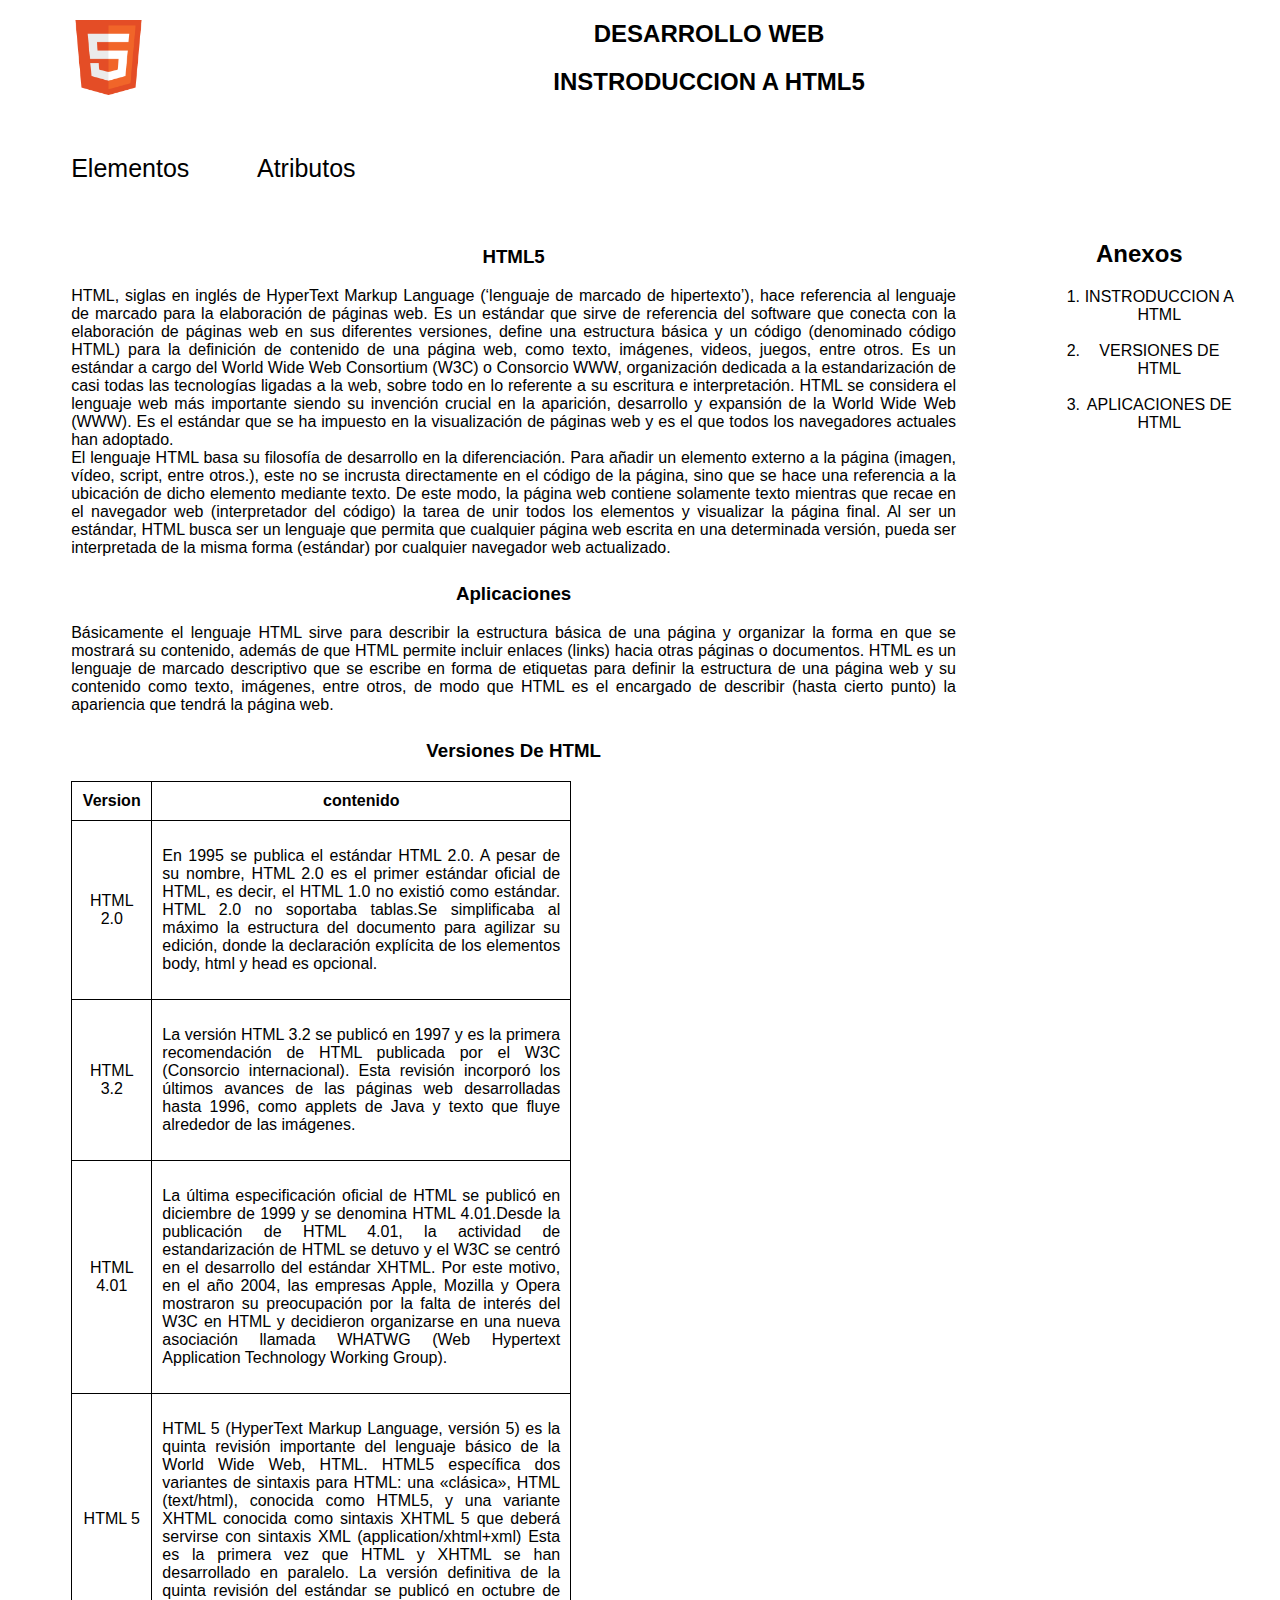
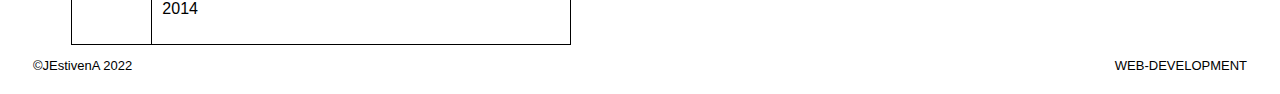
==== index.html @ 8eef85f4 "tarea 1 Desarrollo Web" ====
<!DOCTYPE html>
<html lang="es">

<head>
    <meta charset="UTF-8">
    <meta http-equiv="X-UA-Compatible" content="IE=edge">
    <meta name="viewport" content="width=device-width, initial-scale=1.0">
    <title>HTML5</title>
    <style>
        * {
            padding: 5;
            margin: 5;
            box-sizing: border-box;
        }

        body {
            font-family: sans-serif;
            font-size: 400;
        }

        .headertit {
            text-align: center;

        }

        .logoimg {
            float: left;
            margin-left: 5%;
        }

        .nav {
            padding-top: 3%;
            height: 3%;
        }

        .nav a {
            margin-left: 5%;
            text-decoration: none;
            font-size: 25px;
            color: black;
        }

        .content {
            margin-top: 5%;
            margin-left: 5%;
            margin-right: 25%;
        }

        .content h3 {
            margin-top: 3%;
            text-align: center;
        }

        .content p {
            text-align: justify;
        }

        .content-versions table,
        th,
        td {
            border: 1px, solid, black;
        }

        .content-versions table {
            border-collapse: collapse;
            width: 500px;
            text-align: center;
        }

        .content-versions th,
        td {
            padding: 10px;
        }

        .aside-anexos {
            margin-top: 3%;
            float: right;
            width: 15%;
            height: 50px;
            text-align: center;
            border-bottom: 0ch;
            border-right: 0ch;
            margin-right: 3%;
        }

        .order-list a {
            text-decoration: none;
            color: black;
        }

        .footer{
            width: 100%;
            display: flex;
            justify-content: space-between;
            padding-left: 25px;
            padding-right: 25px;
        }

        .footer p{
            font-size: 13px;
        }
    </style>

</head>

<body class="home-body">
    <header class="header">
        <section class="headertit">
            <section class="logo">
                <img class="logoimg" src="./imagenes/html5-logo-html-logo-0.png" alt="" width="75" height="75">
            </section>
            <section>
                <h2>DESARROLLO WEB</h2>
                <h2>INSTRODUCCION A HTML5</h2>
            </section>
        </section>

        <nav class="nav">
            <a target="_blank" href="https://www.w3.org/wiki/HTML_/_Elementos">Elementos</a>
            <a target="_blank"
                href="https://es.wikipedia.org/wiki/Atributo_HTML#:~:text=Los%20atributos%20de%20HTML%20son,tipo%20de%20elemento%20de%20HTML.">Atributos</a>
        </nav>
    </header>
    <aside class="aside-anexos">
        <h2>Anexos</h2>
        <section class="aside-anexos-list">
            <ol class="order-list">
                <li>
                    <a target="_blank" href="https://developer.mozilla.org/es/docs/Web/HTML">INSTRODUCCION A HTML</a>
                </li>
                <br>
                <li>
                    <a target="_blank"
                        href="https://tutorielsblog.wordpress.com/2013/04/12/versiones-de-html/">VERSIONES DE HTML</a>
                </li>
                <br>
                <li>
                    <a target="_blank"
                        href="https://www.especialistashosting.com/blog/index.php/2016/07/que-es-y-para-que-sirve-html/">APLICACIONES
                        DE HTML</a>
                </li>
            </ol>
        </section>

    </aside>
    <main>
        <section class="content">
            <article class="content-html">
                <h3>HTML5</h3>
                <p>HTML, siglas en inglés de HyperText Markup Language (‘lenguaje de marcado de hipertexto’), hace
                    referencia al lenguaje de marcado para la elaboración de páginas web. Es un estándar que sirve de
                    referencia del software que conecta con la elaboración de páginas web en sus diferentes versiones,
                    define una estructura básica y un código (denominado código HTML) para la definición de contenido de
                    una página web, como texto, imágenes, videos, juegos, entre otros. Es un estándar a cargo del World
                    Wide Web Consortium (W3C) o Consorcio WWW, organización dedicada a la estandarización de casi todas
                    las tecnologías ligadas a la web, sobre todo en lo referente a su escritura e interpretación. HTML
                    se considera el lenguaje web más importante siendo su invención crucial en la aparición, desarrollo
                    y expansión de la World Wide Web (WWW). Es el estándar que se ha impuesto en la visualización de
                    páginas web y es el que todos los navegadores actuales han adoptado.

                    <br>

                    El lenguaje HTML basa su filosofía de desarrollo en la diferenciación. Para añadir un elemento
                    externo a la página (imagen, vídeo, script, entre otros.), este no se incrusta directamente en el
                    código de la página, sino que se hace una referencia a la ubicación de dicho elemento mediante
                    texto. De este modo, la página web contiene solamente texto mientras que recae en el navegador web
                    (interpretador del código) la tarea de unir todos los elementos y visualizar la página final. Al ser
                    un estándar, HTML busca ser un lenguaje que permita que cualquier página web escrita en una
                    determinada versión, pueda ser interpretada de la misma forma (estándar) por cualquier navegador web
                    actualizado.
                </p>
            </article>

            <article class="content-applications">
                <h3>Aplicaciones</h3>

                <p>
                    Básicamente el lenguaje HTML sirve para describir la estructura básica de una página y organizar la
                    forma en que se mostrará su contenido, además de que HTML permite incluir enlaces (links) hacia
                    otras páginas o documentos.

                    HTML es un lenguaje de marcado descriptivo que se escribe en forma de etiquetas para definir la
                    estructura de una página web y su contenido como texto, imágenes, entre otros, de modo que HTML es
                    el encargado de describir (hasta cierto punto) la apariencia que tendrá la página web.
                </p>
            </article>

            <article class="content-versions">
                <h3>Versiones De HTML</h3>

                <table>
                    <tr>
                        <th>Version</th>
                        <th>contenido</th>
                    </tr>

                    <tr>
                        <td>HTML 2.0</td>
                        <td>
                            <p>En 1995 se publica el estándar HTML 2.0. A pesar de su nombre, HTML 2.0 es el primer
                                estándar oficial de HTML, es decir, el HTML 1.0 no existió como estándar. HTML 2.0 no
                                soportaba tablas.Se simplificaba al máximo la estructura del documento para agilizar su
                                edición, donde la declaración explícita de los elementos body, html y head es opcional.
                            </p>
                        </td>

                    </tr>

                    <tr>
                        <td>HTML 3.2</td>
                        <td>
                            <p>La versión HTML 3.2 se publicó en 1997 y es la primera recomendación de HTML publicada
                                por el W3C (Consorcio internacional). Esta revisión incorporó los últimos avances de las
                                páginas web desarrolladas hasta 1996, como applets de Java y texto que fluye alrededor
                                de las imágenes.</p>
                        </td>
                    </tr>

                    <tr>
                        <td>HTML 4.01</td>
                        <td>
                            <p>La última especificación oficial de HTML se publicó en diciembre de 1999 y se denomina
                                HTML 4.01.Desde la publicación de HTML 4.01, la actividad de estandarización de HTML se
                                detuvo y el W3C se centró en el desarrollo del estándar XHTML. Por este motivo, en el
                                año 2004, las empresas Apple, Mozilla y Opera mostraron su preocupación por la falta de
                                interés del W3C en HTML y decidieron organizarse en una nueva asociación llamada WHATWG
                                (Web Hypertext Application Technology Working Group). </p>
                        </td>
                    </tr>

                    <tr>
                        <td>HTML 5</td>
                        <td>
                            <p>HTML 5 (HyperText Markup Language, versión 5) es la quinta revisión importante del
                                lenguaje básico de la World Wide Web, HTML. HTML5 específica dos variantes de sintaxis
                                para HTML: una «clásica», HTML (text/html), conocida como HTML5, y una variante XHTML
                                conocida como sintaxis XHTML 5 que deberá servirse con sintaxis XML
                                (application/xhtml+xml) Esta es la primera vez que HTML y XHTML se han desarrollado
                                en paralelo. La versión definitiva de la quinta revisión del estándar se publicó en
                                octubre de 2014</p>
                        </td>
                    </tr>
                </table>
            </article>
        </section>
    </main>

    <footer class="footer">
        <p>©JEstivenA 2022</p>
        <p>WEB-DEVELOPMENT</p>
    </footer>
</body>

</html>
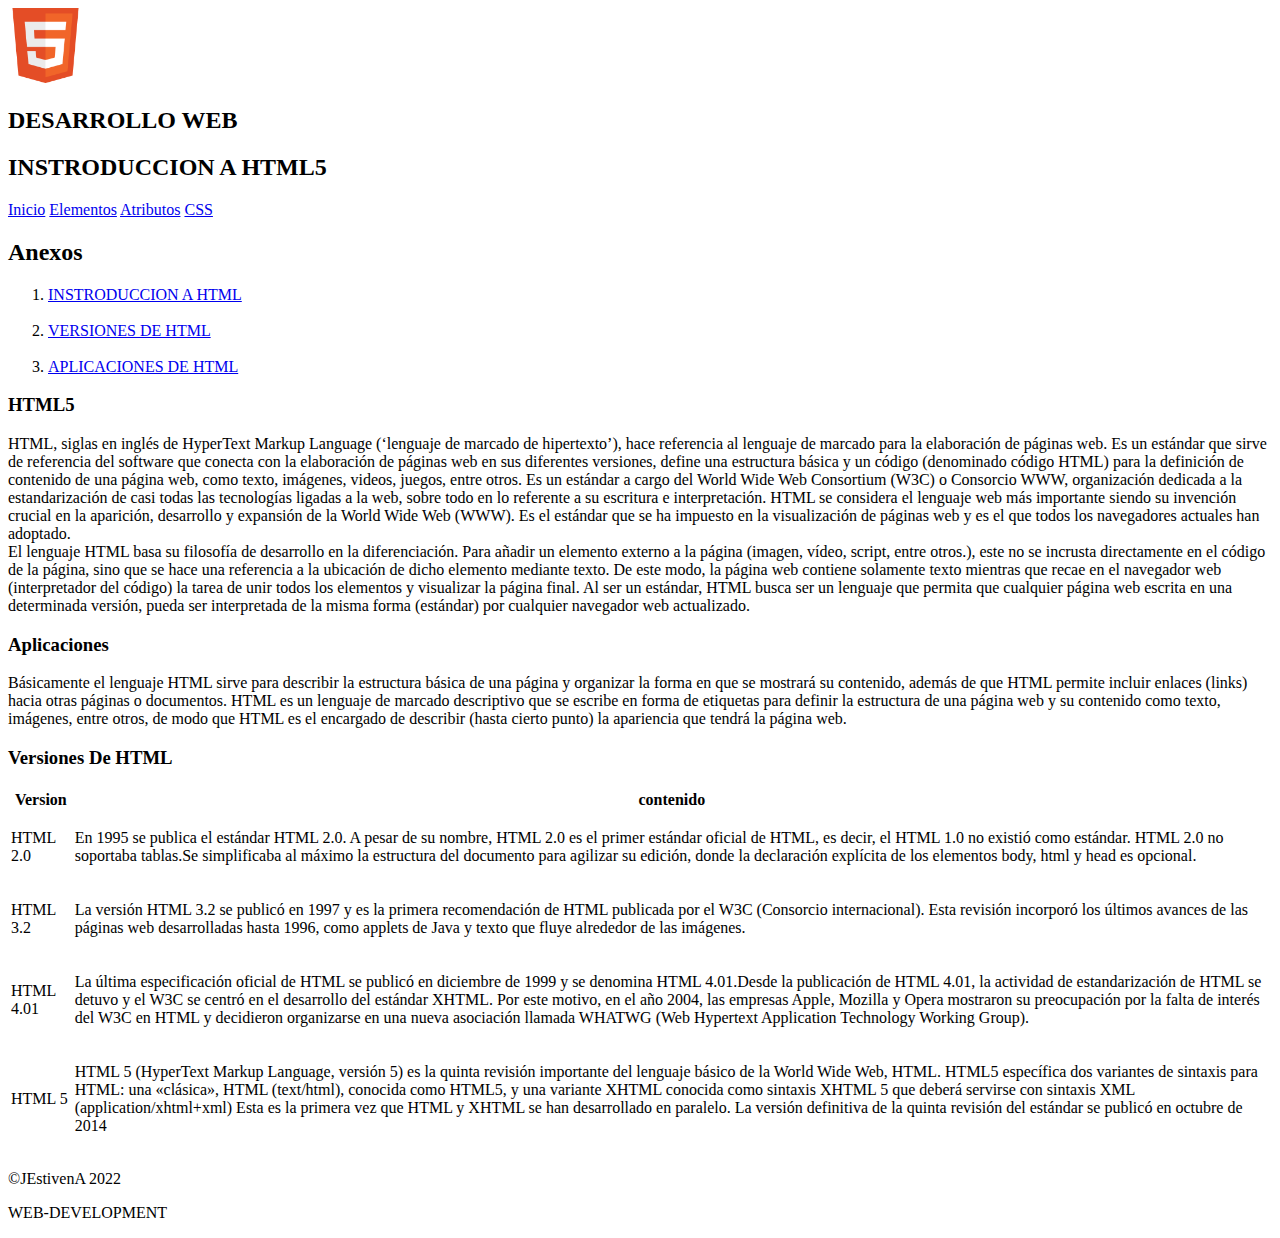
==== commit 77860fbf: "Implementacion de css" ====
--- a/index.html
+++ b/index.html
@@ -6,100 +6,9 @@
     <meta http-equiv="X-UA-Compatible" content="IE=edge">
     <meta name="viewport" content="width=device-width, initial-scale=1.0">
     <title>HTML5</title>
-    <style>
-        * {
-            padding: 5;
-            margin: 5;
-            box-sizing: border-box;
-        }
 
-        body {
-            font-family: sans-serif;
-            font-size: 400;
-        }
-
-        .headertit {
-            text-align: center;
-
-        }
-
-        .logoimg {
-            float: left;
-            margin-left: 5%;
-        }
-
-        .nav {
-            padding-top: 3%;
-            height: 3%;
-        }
-
-        .nav a {
-            margin-left: 5%;
-            text-decoration: none;
-            font-size: 25px;
-            color: black;
-        }
-
-        .content {
-            margin-top: 5%;
-            margin-left: 5%;
-            margin-right: 25%;
-        }
-
-        .content h3 {
-            margin-top: 3%;
-            text-align: center;
-        }
-
-        .content p {
-            text-align: justify;
-        }
-
-        .content-versions table,
-        th,
-        td {
-            border: 1px, solid, black;
-        }
-
-        .content-versions table {
-            border-collapse: collapse;
-            width: 500px;
-            text-align: center;
-        }
-
-        .content-versions th,
-        td {
-            padding: 10px;
-        }
-
-        .aside-anexos {
-            margin-top: 3%;
-            float: right;
-            width: 15%;
-            height: 50px;
-            text-align: center;
-            border-bottom: 0ch;
-            border-right: 0ch;
-            margin-right: 3%;
-        }
-
-        .order-list a {
-            text-decoration: none;
-            color: black;
-        }
-
-        .footer{
-            width: 100%;
-            display: flex;
-            justify-content: space-between;
-            padding-left: 25px;
-            padding-right: 25px;
-        }
-
-        .footer p{
-            font-size: 13px;
-        }
-    </style>
+    <link rel="stylesheet" href="Css/Estilos.css">
+    <link rel="icon" href="imagenes/pestana.png">
 
 </head>
 
@@ -116,9 +25,12 @@
         </section>
 
         <nav class="nav">
+            <a href="index.html">Inicio</a>
             <a target="_blank" href="https://www.w3.org/wiki/HTML_/_Elementos">Elementos</a>
             <a target="_blank"
                 href="https://es.wikipedia.org/wiki/Atributo_HTML#:~:text=Los%20atributos%20de%20HTML%20son,tipo%20de%20elemento%20de%20HTML.">Atributos</a>
+            
+            <a target="_blank" href="CSS.html">CSS</a>
         </nav>
     </header>
     <aside class="aside-anexos">
@@ -185,7 +97,7 @@
                 </p>
             </article>
 
-            <article class="content-versions">
+            <section class="content-versions">
                 <h3>Versiones De HTML</h3>
 
                 <table>
@@ -241,7 +153,7 @@
                         </td>
                     </tr>
                 </table>
-            </article>
+            </section>
         </section>
     </main>
 
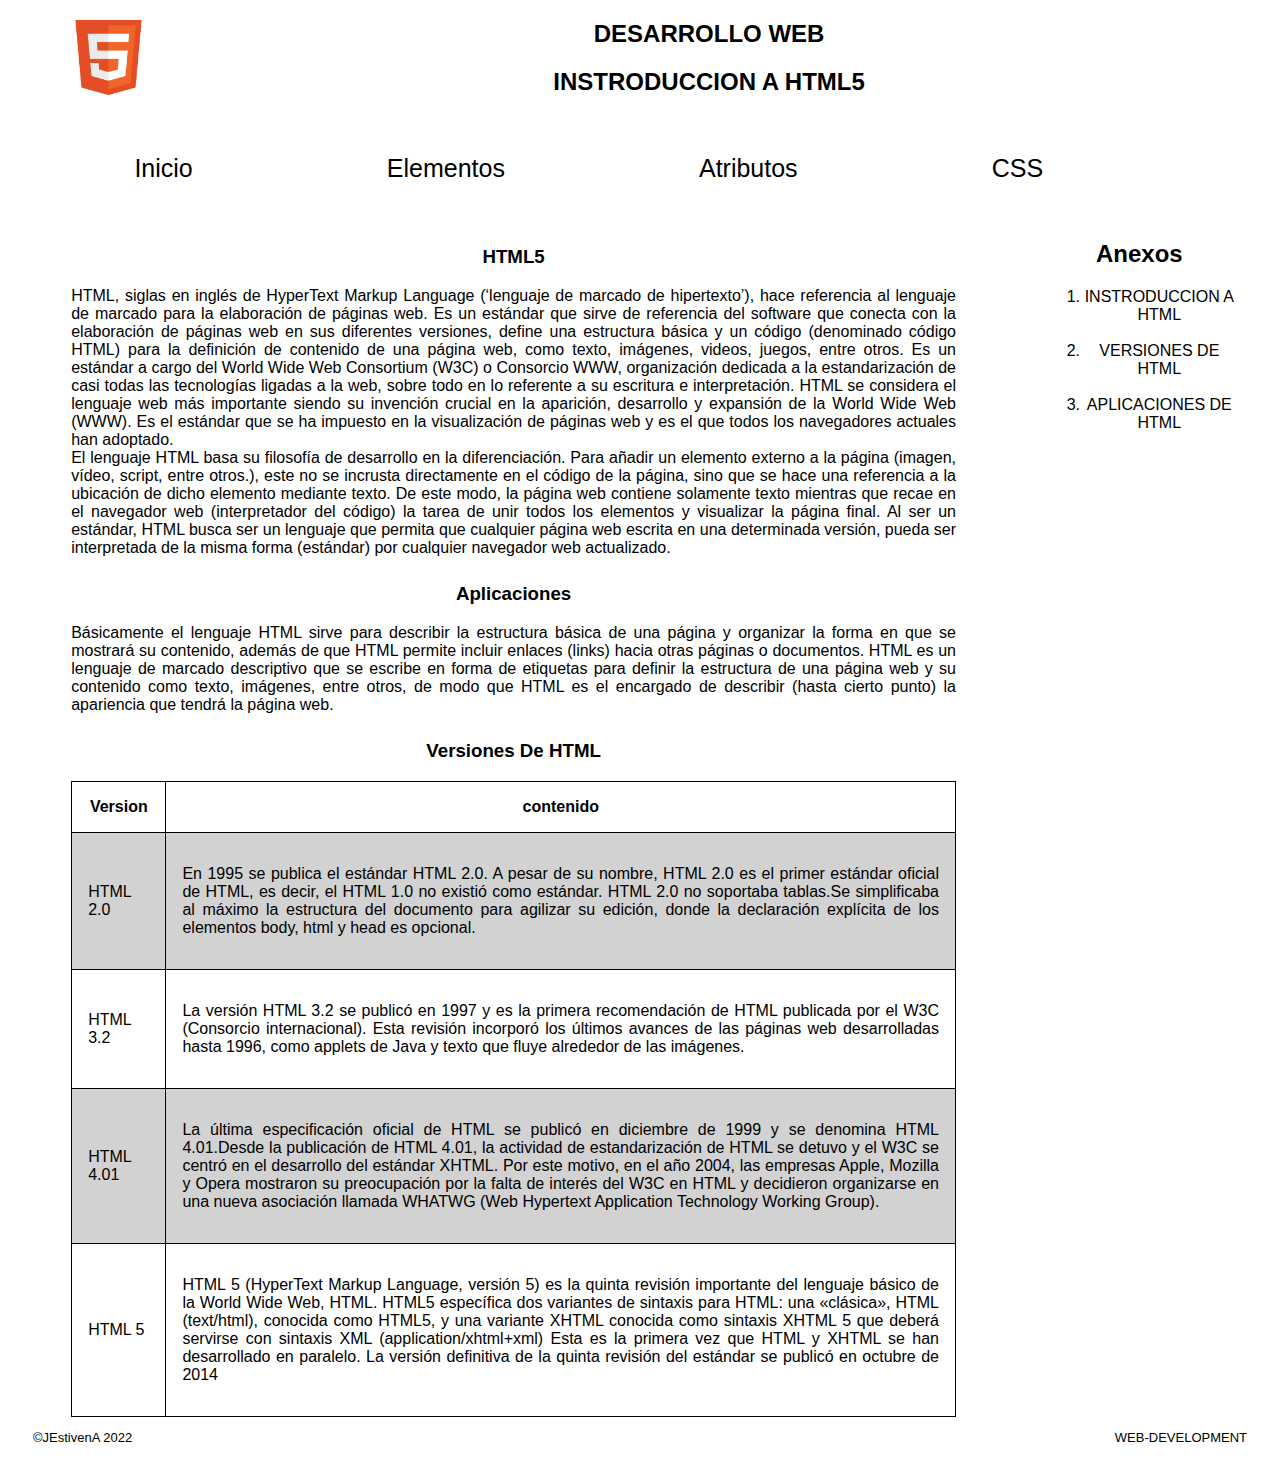
==== commit 6e84e59d: "Agregue media queries" ====
--- a/index.html
+++ b/index.html
@@ -157,7 +157,7 @@
         </section>
     </main>
 
-    <footer class="footer">
+    <footer class="footer" id="N01">
         <p>©JEstivenA 2022</p>
         <p>WEB-DEVELOPMENT</p>
     </footer>
--- a/Css/Estilos.css
+++ b/Css/Estilos.css
@@ -0,0 +1,210 @@
+
+        * {
+            padding: 5;
+            margin: 5;
+            box-sizing: border-box;
+        }
+
+        body {
+            font-family: sans-serif;
+            font-size: 400;
+        }
+
+        .headertit {
+            text-align: center;
+
+        }
+
+        .logoimg {
+            float: left;
+            margin-left: 5%;
+        }
+
+        .nav {
+            padding-top: 3%;
+            height: 3%;
+            justify-content: space-around;
+          
+        }
+
+        .nav a {
+            margin-left: 10%;
+            padding-right: 5%;
+            text-decoration: none;
+            font-size: 25px;
+            color: black;
+            
+            
+        }
+
+        .content {
+            margin-top: 5%;
+            margin-left: 5%;
+            margin-right: 25%;
+        }
+
+        .content h3 {
+            margin-top: 3%;
+            text-align: center;
+        }
+
+        .content p {
+            text-align: justify;
+        }
+
+        table,
+        th,
+        td {
+            border: 1px solid black;
+            border-collapse: collapse;
+        }
+
+        table {
+            
+            width: 100%;
+            
+            
+        }
+
+        th,
+        td {
+            padding: 1rem;
+            border: 1px, solid, black;
+            
+        }
+
+        tr:hover {
+            background-color: greenyellow;
+        }
+
+        .aside-anexos {
+            margin-top: 3%;
+            float: right;
+            width: 15%;
+            height: 50px;
+            text-align: center;
+            border-bottom: 0ch;
+            border-right: 0ch;
+            margin-right: 3%;
+        }
+
+        .order-list a {
+            text-decoration: none;
+            color: black;
+        }
+
+        .footer{
+            width: 100%;
+            display: flex;
+            justify-content: space-between;
+            padding-left: 25px;
+            padding-right: 25px;
+        }
+
+        .footer p{
+            font-size: 13px;
+        }
+
+        /*Pagina Css*/
+       .content-css h3{
+        text-align: center;
+       }
+
+       .content-css{
+        margin-top: 5%;
+        margin-left: 5%;
+        margin-right: 25%;
+       }
+
+       /*Tablas rayadas*/
+
+       tr:nth-child(even){
+        background-color: rgb(210, 210, 210);
+       }
+
+       /*media queris*/
+
+       @media only screen and (max-width: 600px) {
+
+        .nav {
+            display: flex;
+            margin-left: 5%;
+          
+        }
+
+        
+        .nav a {
+
+            font-size: 15px;
+            margin-left: -40px;
+            
+            
+        }
+
+        .aside-anexos h2{
+            font-size: 20px;
+        }
+
+
+
+        .aside-anexos {
+
+            margin-left: 5%;
+            float:none;
+            margin-bottom: 20%;
+            
+        }
+
+        .order-list{
+            display: flex;
+            flex-direction:row;
+            position: relative;
+            right: 60px;
+            
+        }
+
+        .order-list a{
+            font-size: 10px;
+        }
+
+        .order-list li {
+
+            list-style: none;
+            padding-left: 20px;
+            
+
+        }
+        
+        .logo img{
+            width: 50px;
+            height: 50px;
+        }
+
+        .headertit h2{
+            font-size: 15px;
+        }
+
+        .content-css{
+            margin-top: -10px;
+            width: 90%;
+        }
+
+        .content-table{
+            width: 90vw;
+        }
+
+        .aside-anexos-list{
+            width: 90vw;
+        }
+
+        .content article{
+            width: 75vw;
+            margin-right: 5%;
+        }
+
+        #N01 {
+            width: 85vw;
+        }
+
+
+       }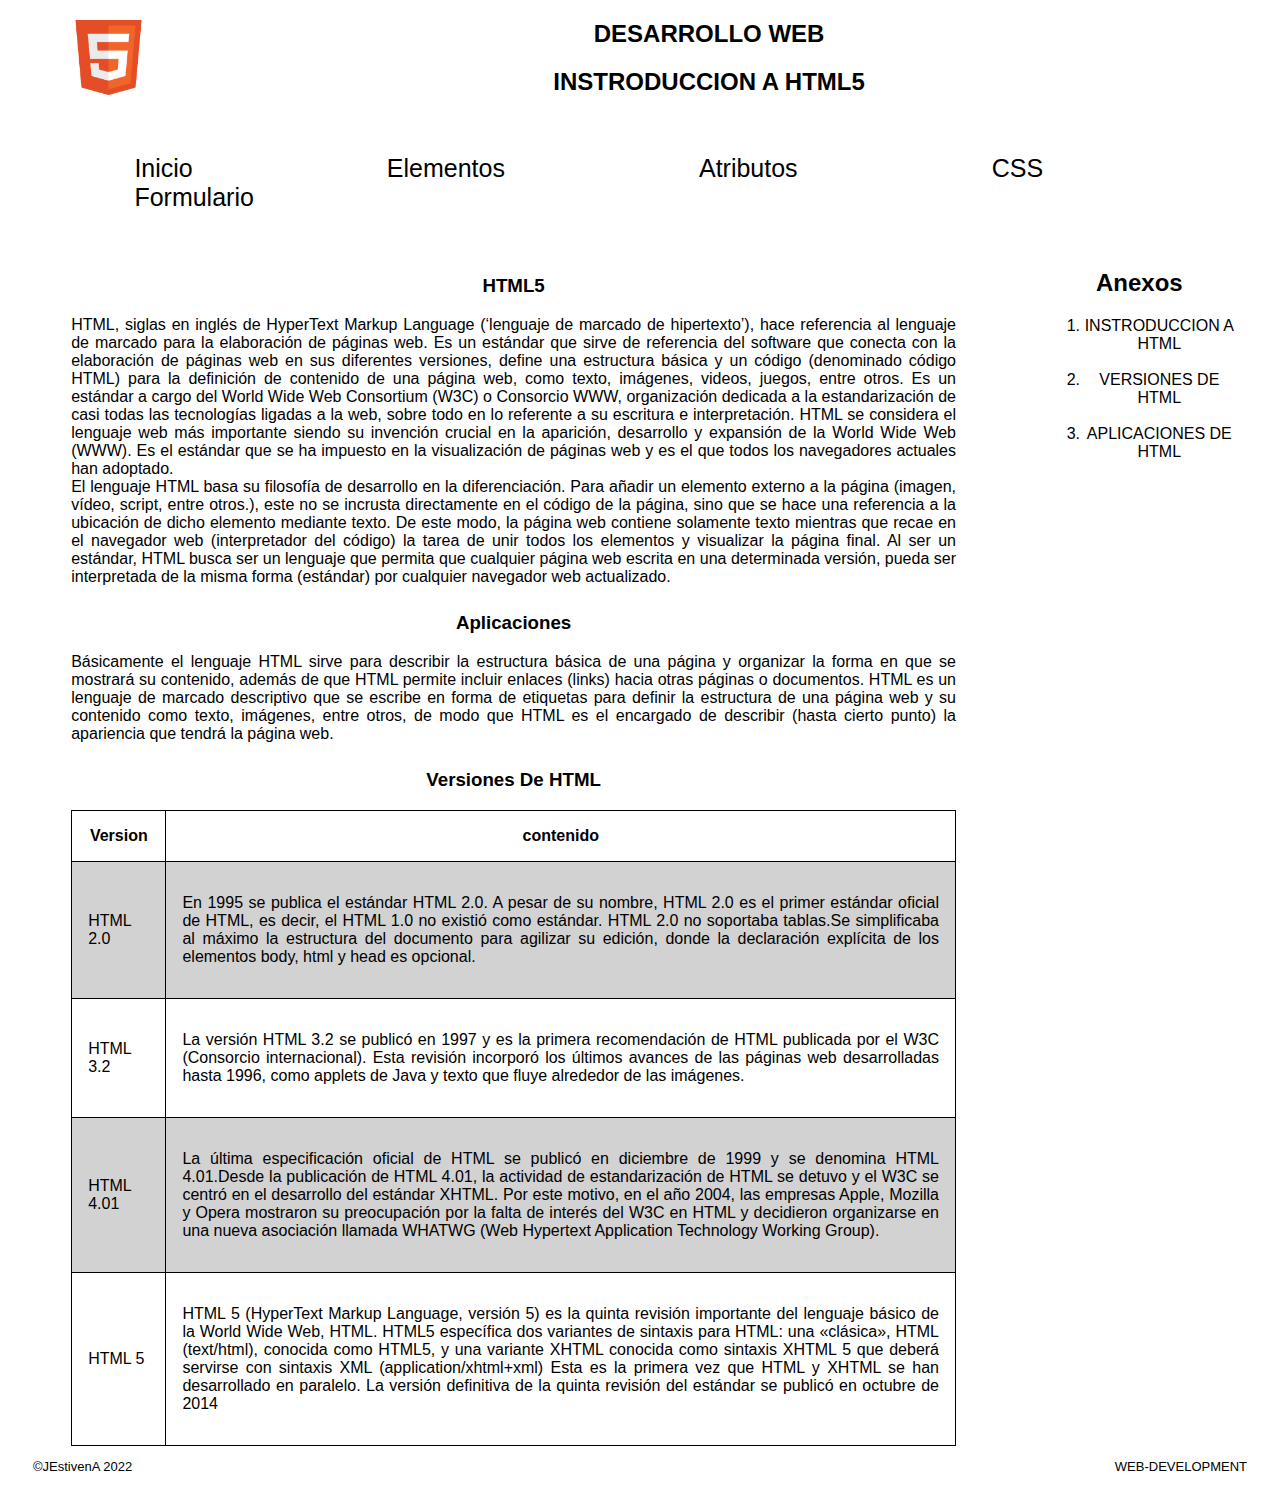
==== commit b3fc9e08: "Uso de formularios" ====
--- a/index.html
+++ b/index.html
@@ -31,6 +31,7 @@
                 href="https://es.wikipedia.org/wiki/Atributo_HTML#:~:text=Los%20atributos%20de%20HTML%20son,tipo%20de%20elemento%20de%20HTML.">Atributos</a>
             
             <a target="_blank" href="CSS.html">CSS</a>
+            <a target="_blank" href="Formulario.html">Formulario</a>
         </nav>
     </header>
     <aside class="aside-anexos">
